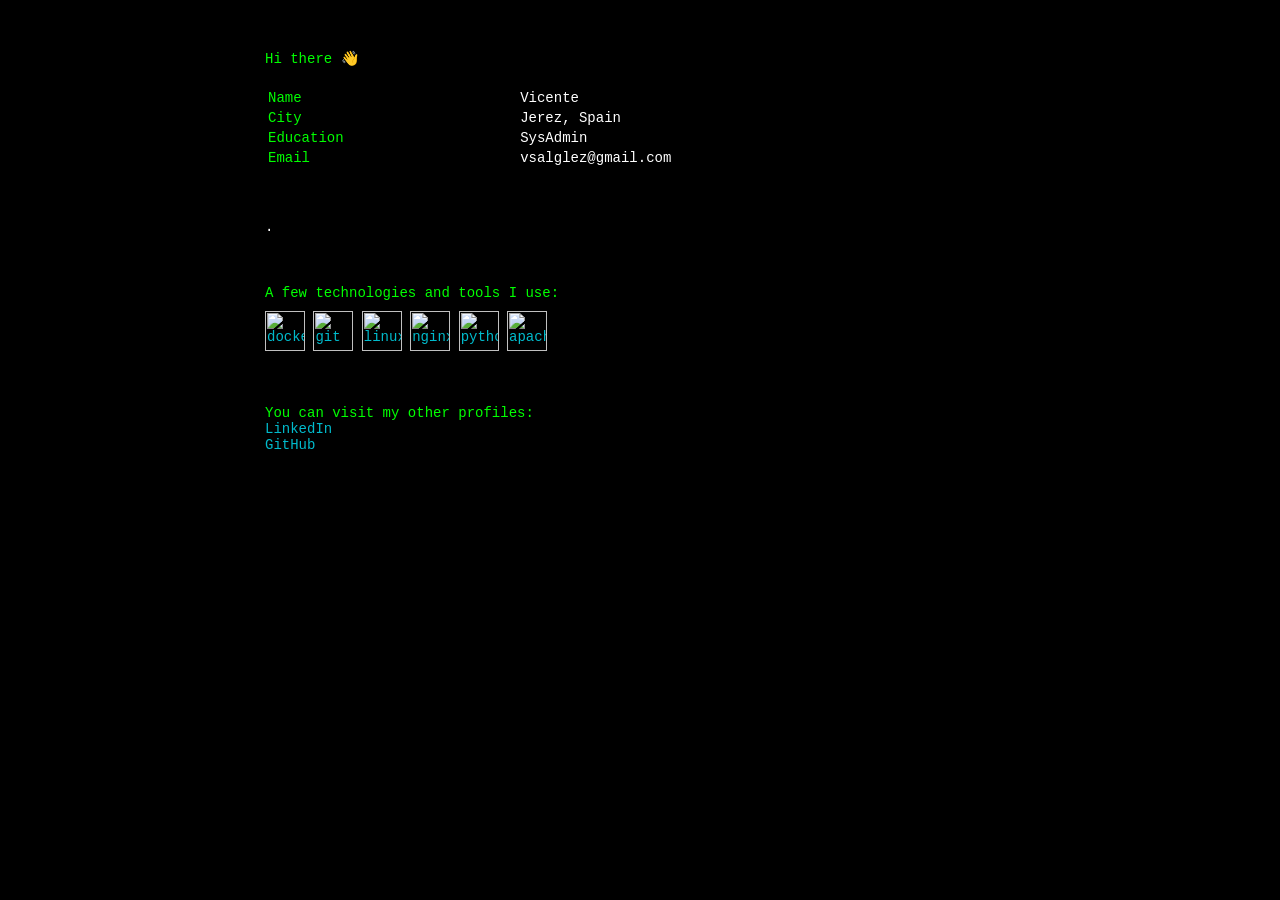
==== index.html @ a2bc74c1 "mod directories" ====
<html> 
  <head> 
    <title>Valglez's personal portfolio</title> 
    <meta charset="UTF-8" name="viewport" content="width=device-width, initial-scale=1.0">
    <link rel="stylesheet" type="text/css" href="index.css">
  </head> 
  <body> 
    <p id="first">Hi there 👋</p>
    <table>
      <tr>
        <td>Name</td>
        <td>Vicente</td>
      </tr>
      <tr>
        <td>City</td>
        <td>Jerez, Spain</td>
      </tr>
      <tr>
        <td>Education</td>
        <td>SysAdmin</td>
      </tr>
      <tr>
        <td>Email</td>
        <td>vsalglez@gmail.com</td>
      </tr>
    </table>
    <p id="second">.</p>
    <dl>A few technologies and tools I use:
      <dt>
        <p id="third"> 
          <a href="https://www.docker.com/" target="_blank">
            <img src="https://raw.githubusercontent.com/devicons/devicon/master/icons/docker/docker-original-wordmark.svg"
          alt="docker" width="40" height="40" /></a>
          <a href="https://git-scm.com/" target="_blank">
            <img src="https://www.vectorlogo.zone/logos/git-scm/git-scm-icon.svg" alt="git" width="40" height="40"/></a>
          <a href="https://www.linux.org/" target="_blank">
            <img src="https://raw.githubusercontent.com/devicons/devicon/master/icons/linux/linux-original.svg" alt="linux" width="40" height="40"/></a>
          <a href="https://www.nginx.com" target="_blank">
            <img src="https://raw.githubusercontent.com/devicons/devicon/master/icons/nginx/nginx-original.svg" alt="nginx" width="40" height="40"/></a>
          <a href="https://www.python.org" target="_blank">
            <img src="https://raw.githubusercontent.com/devicons/devicon/master/icons/python/python-original.svg" alt="python" width="40" height="40"/></a>
          <a href="https://httpd.apache.org/" target="_blank">
            <img src="https://raw.githubusercontent.com/devicons/devicon/1119b9f84c0290e0f0b38982099a2bd027a48bf1/icons/apache/apache-original-wordmark.svg" alt="apache" width="40" height="40"/></a>
        </p>
      </dt>
    </dl>
    <dl>You can visit my other profiles:
      <dt><a href="https://www.linkedin.com/in/valvaglez/" target="_blank">LinkedIn</a></dt>
      <dt><a href="https://github.com/valglez" target="_blank">GitHub</a></dt>
    </dl>
  </body> 
</html>
---- index.css ----
body {
	background-color: #000
}

p#first {
	color: #0f0;
    font-family: courier, monospace;
	width:750px;
	margin-left:auto;
	margin-right:auto;
	margin-top:50px;
	margin-bottom: 20px;
	font-size:14px;
}

p#second {
	color: #fff;
    font-family: courier, monospace;
	width:750px;
	margin-left:auto;
	margin-right:auto;
	margin-top:50px;
	font-size:14px;
}

p#third {
	color: #0f0;
    font-family: courier, monospace;
	width:750px;
	margin-left:auto;
	margin-right:auto;
	margin-top:10px;
	font-size:14px;
}

table {
    font-family: courier, monospace;
	width:750px;
	margin-left:auto;
	margin-right:auto;
	margin-top:20px;
	font-size:14px;
}

td:first-child {
    color: #0f0;
}

td:nth-child(2) {
    color: #fff;
}

dl {
	color: #0f0;
    font-family: courier, monospace;
	width:750px;
	margin-left:auto;
	margin-right:auto;
	margin-top:50px;
	font-size:14px;
}

a {
    color: #0bc;
    text-decoration:none;
}
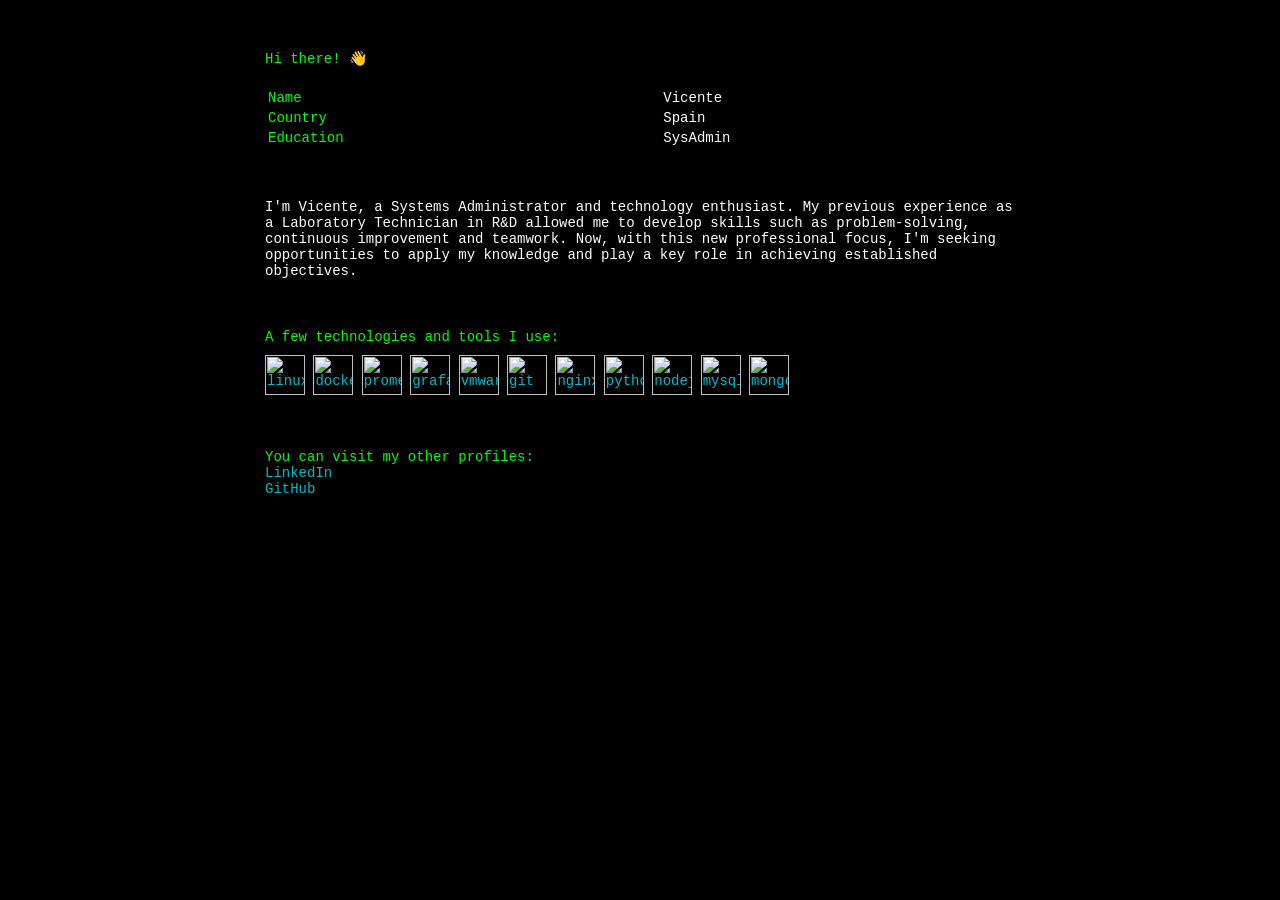
==== commit 233d2822: "update description and tools" ====
--- a/index.html
+++ b/index.html
@@ -5,47 +5,52 @@
     <link rel="stylesheet" type="text/css" href="index.css">
   </head> 
   <body> 
-    <p id="first">Hi there 👋</p>
+    <p id="first">Hi there! 👋</p>
     <table>
       <tr>
         <td>Name</td>
         <td>Vicente</td>
       </tr>
       <tr>
-        <td>City</td>
-        <td>Jerez, Spain</td>
+        <td>Country</td>
+        <td>Spain</td>
       </tr>
       <tr>
         <td>Education</td>
         <td>SysAdmin</td>
       </tr>
-      <tr>
-        <td>Email</td>
-        <td>vsalglez@gmail.com</td>
-      </tr>
     </table>
-    <p id="second">.</p>
+    <p id="second">I'm Vicente, a Systems Administrator and technology enthusiast. My previous experience as a Laboratory Technician in R&D allowed me to develop skills such as problem-solving, continuous improvement and teamwork. Now, with this new professional focus, I'm seeking opportunities to apply my knowledge and play a key role in achieving established objectives.</p>
     <dl>A few technologies and tools I use:
       <dt>
         <p id="third"> 
+          <a href="https://www.linux.org/" target="_blank">
+            <img src="https://raw.githubusercontent.com/devicons/devicon/master/icons/linux/linux-original.svg" alt="linux" width="40" height="40"/></a>
           <a href="https://www.docker.com/" target="_blank">
-            <img src="https://raw.githubusercontent.com/devicons/devicon/master/icons/docker/docker-original-wordmark.svg"
-          alt="docker" width="40" height="40" /></a>
+            <img src="https://raw.githubusercontent.com/devicons/devicon/master/icons/docker/docker-original-wordmark.svg" alt="docker" width="40" height="40" /></a>
+          <a href="https://prometheus.io/" target="_blank">
+            <img src="https://upload.wikimedia.org/wikipedia/commons/3/38/Prometheus_software_logo.svg" alt="prometheus" width="40" height="40"/></a>
+          <a href="https://grafana.com/" target="_blank">
+            <img src="https://upload.wikimedia.org/wikipedia/commons/a/a1/Grafana_logo.svg" alt="grafana" width="40" height="40"/></a>
+          <a href="https://www.vmware.com/" target="_blank">
+            <img src="https://upload.wikimedia.org/wikipedia/commons/5/5a/Vmware_workstation_16_icon.svg" alt="vmware" width="40" height="40"/></a>
           <a href="https://git-scm.com/" target="_blank">
             <img src="https://www.vectorlogo.zone/logos/git-scm/git-scm-icon.svg" alt="git" width="40" height="40"/></a>
-          <a href="https://www.linux.org/" target="_blank">
-            <img src="https://raw.githubusercontent.com/devicons/devicon/master/icons/linux/linux-original.svg" alt="linux" width="40" height="40"/></a>
           <a href="https://www.nginx.com" target="_blank">
             <img src="https://raw.githubusercontent.com/devicons/devicon/master/icons/nginx/nginx-original.svg" alt="nginx" width="40" height="40"/></a>
           <a href="https://www.python.org" target="_blank">
             <img src="https://raw.githubusercontent.com/devicons/devicon/master/icons/python/python-original.svg" alt="python" width="40" height="40"/></a>
-          <a href="https://httpd.apache.org/" target="_blank">
-            <img src="https://raw.githubusercontent.com/devicons/devicon/1119b9f84c0290e0f0b38982099a2bd027a48bf1/icons/apache/apache-original-wordmark.svg" alt="apache" width="40" height="40"/></a>
+          <a href="https://nodejs.org/" target="_blank">
+            <img src="https://cdn.freebiesupply.com/logos/large/2x/nodejs-icon-logo-png-transparent.png" alt="nodejs" width="40" height="40"/></a>
+          <a href="https://www.mysql.com/" target="_blank">
+            <img src="https://cursosdedesarrollo.com/wp-content/uploads/2019/08/Mysql-dolphin-square.svg.png" alt="mysql" width="40" height="40"/></a>
+          <a href="https://www.mongodb.com/" target="_blank">
+            <img src="https://www.svgrepo.com/show/331488/mongodb.svg" alt="mongodb" width="40" height="40"/></a>
         </p>
       </dt>
     </dl>
     <dl>You can visit my other profiles:
-      <dt><a href="https://www.linkedin.com/in/valvaglez/" target="_blank">LinkedIn</a></dt>
+      <dt><a href="https://www.linkedin.com/in/valglez/" target="_blank">LinkedIn</a></dt>
       <dt><a href="https://github.com/valglez" target="_blank">GitHub</a></dt>
     </dl>
   </body> 
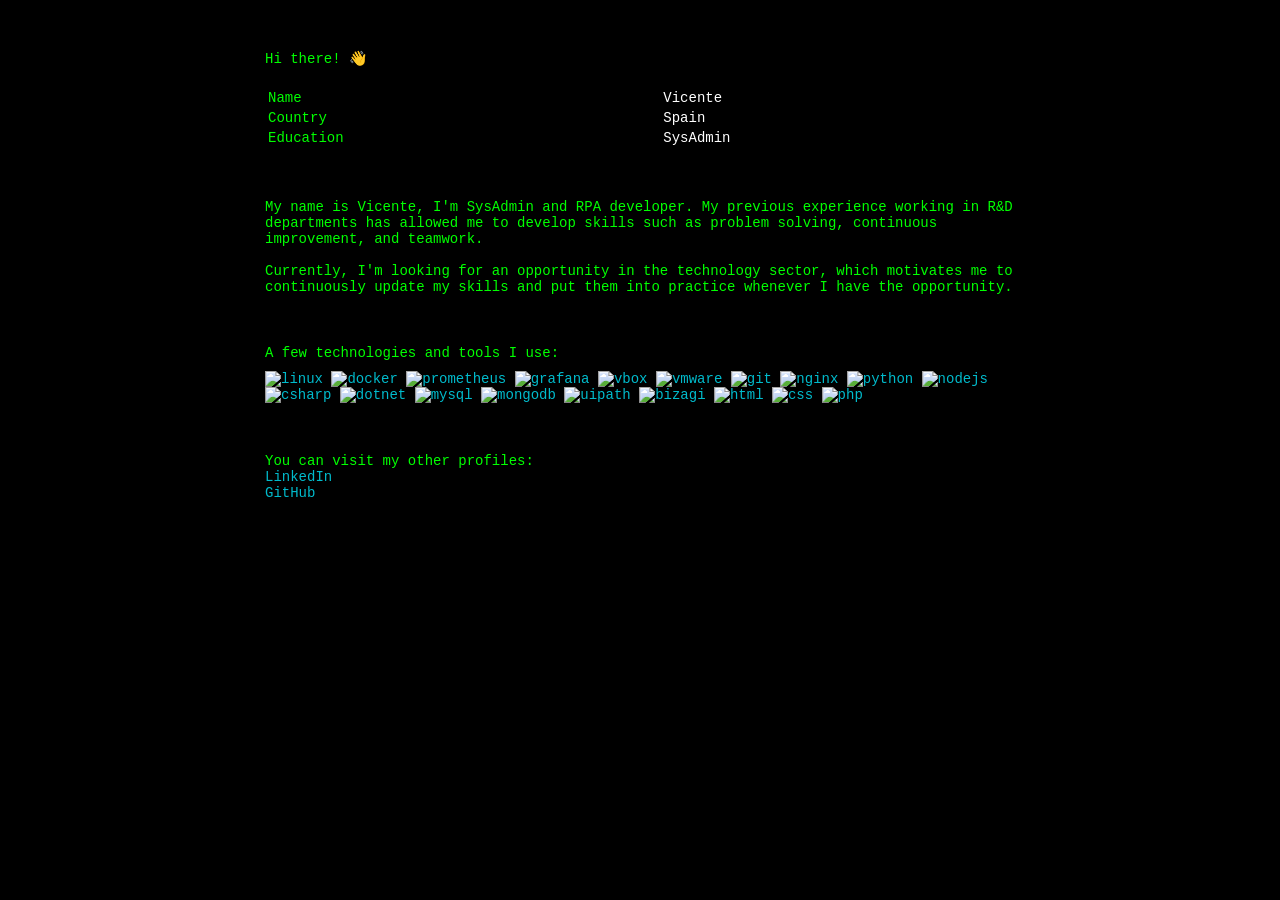
==== commit 4f8b1ea3: "chore: updated" ====
--- a/index.html
+++ b/index.html
@@ -1,10 +1,12 @@
-<html> 
-  <head> 
-    <title>Valglez's personal portfolio</title> 
-    <meta charset="UTF-8" name="viewport" content="width=device-width, initial-scale=1.0">
+<!DOCTYPE html>
+<html>
+  <head>
+    <meta charset="UTF-8">
+    <meta name="viewport" content="width=device-width, initial-scale=1.0">
+    <title>valglez's Personal Portfolio</title>
     <link rel="stylesheet" type="text/css" href="index.css">
-  </head> 
-  <body> 
+  </head>
+  <body>
     <p id="first">Hi there! 👋</p>
     <table>
       <tr>
@@ -20,38 +22,84 @@
         <td>SysAdmin</td>
       </tr>
     </table>
-    <p id="second">I'm Vicente, a Systems Administrator and technology enthusiast. My previous experience as a Laboratory Technician in R&D allowed me to develop skills such as problem-solving, continuous improvement and teamwork. Now, with this new professional focus, I'm seeking opportunities to apply my knowledge and play a key role in achieving established objectives.</p>
-    <dl>A few technologies and tools I use:
+    <p id="second">
+      My name is Vicente, I'm SysAdmin and RPA developer. My previous experience working in R&D departments has allowed me to develop skills such as problem solving, continuous improvement, and teamwork.
+      <br><br> 
+      Currently, I'm looking for an opportunity in the technology sector, which motivates me to continuously update my skills and put them into practice whenever I have the opportunity.
+    </p>
+    <dl>
+      A few technologies and tools I use:
       <dt>
-        <p id="third"> 
+        <p id="third">
           <a href="https://www.linux.org/" target="_blank">
-            <img src="https://raw.githubusercontent.com/devicons/devicon/master/icons/linux/linux-original.svg" alt="linux" width="40" height="40"/></a>
+            <img src="https://raw.githubusercontent.com/devicons/devicon/master/icons/linux/linux-original.svg" alt="linux" width="40" height="40">
+          </a>
           <a href="https://www.docker.com/" target="_blank">
-            <img src="https://raw.githubusercontent.com/devicons/devicon/master/icons/docker/docker-original-wordmark.svg" alt="docker" width="40" height="40" /></a>
+            <img src="https://cdn4.iconfinder.com/data/icons/logos-and-brands/512/97_Docker_logo_logos-512.png" alt="docker" width="40" height="40">
+          </a>
           <a href="https://prometheus.io/" target="_blank">
-            <img src="https://upload.wikimedia.org/wikipedia/commons/3/38/Prometheus_software_logo.svg" alt="prometheus" width="40" height="40"/></a>
+            <img src="https://upload.wikimedia.org/wikipedia/commons/3/38/Prometheus_software_logo.svg" alt="prometheus" width="40" height="40">
+          </a>
           <a href="https://grafana.com/" target="_blank">
-            <img src="https://upload.wikimedia.org/wikipedia/commons/a/a1/Grafana_logo.svg" alt="grafana" width="40" height="40"/></a>
+            <img src="https://cdn.icon-icons.com/icons2/2699/PNG/512/grafana_logo_icon_171048.png" alt="grafana" width="40" height="40">
+          </a>
+          <a href="https://www.virtualbox.org/" target="_blank">
+            <img src="https://upload.wikimedia.org/wikipedia/commons/d/d5/Virtualbox_logo.png" alt="vbox" width="40" height="40">
+          </a>
           <a href="https://www.vmware.com/" target="_blank">
-            <img src="https://upload.wikimedia.org/wikipedia/commons/5/5a/Vmware_workstation_16_icon.svg" alt="vmware" width="40" height="40"/></a>
+            <img src="https://upload.wikimedia.org/wikipedia/commons/5/5a/Vmware_workstation_16_icon.svg" alt="vmware" width="40" height="40">
+          </a>
           <a href="https://git-scm.com/" target="_blank">
-            <img src="https://www.vectorlogo.zone/logos/git-scm/git-scm-icon.svg" alt="git" width="40" height="40"/></a>
+            <img src="https://www.vectorlogo.zone/logos/git-scm/git-scm-icon.svg" alt="git" width="40" height="40">
+          </a>
           <a href="https://www.nginx.com" target="_blank">
-            <img src="https://raw.githubusercontent.com/devicons/devicon/master/icons/nginx/nginx-original.svg" alt="nginx" width="40" height="40"/></a>
+            <img src="https://www.svgrepo.com/show/373924/nginx.svg" alt="nginx" width="40" height="40">
+          </a>
           <a href="https://www.python.org" target="_blank">
-            <img src="https://raw.githubusercontent.com/devicons/devicon/master/icons/python/python-original.svg" alt="python" width="40" height="40"/></a>
+            <img src="https://raw.githubusercontent.com/devicons/devicon/master/icons/python/python-original.svg" alt="python" width="40" height="40">
+          </a>
           <a href="https://nodejs.org/" target="_blank">
-            <img src="https://cdn.freebiesupply.com/logos/large/2x/nodejs-icon-logo-png-transparent.png" alt="nodejs" width="40" height="40"/></a>
+            <img src="https://cdn.freebiesupply.com/logos/large/2x/nodejs-icon-logo-png-transparent.png" alt="nodejs" width="40" height="40">
+          </a>
+          <a href="https://learn.microsoft.com/en-us/dotnet/csharp/" target="_blank">
+            <img src="https://upload.wikimedia.org/wikipedia/commons/b/bd/Logo_C_sharp.svg" alt="csharp" width="40" height="40">
+          </a>
+          <a href="https://learn.microsoft.com/en-us/dotnet/" target="_blank">
+            <img src="https://upload.wikimedia.org/wikipedia/commons/7/7d/Microsoft_.NET_logo.svg" alt="dotnet" width="40" height="40">
+          </a>
           <a href="https://www.mysql.com/" target="_blank">
-            <img src="https://cursosdedesarrollo.com/wp-content/uploads/2019/08/Mysql-dolphin-square.svg.png" alt="mysql" width="40" height="40"/></a>
+            <img src="https://cursosdedesarrollo.com/wp-content/uploads/2019/08/Mysql-dolphin-square.svg.png" alt="mysql" width="40" height="40">
+          </a>
           <a href="https://www.mongodb.com/" target="_blank">
-            <img src="https://www.svgrepo.com/show/331488/mongodb.svg" alt="mongodb" width="40" height="40"/></a>
+            <img src="https://www.svgrepo.com/show/331488/mongodb.svg" alt="mongodb" width="40" height="40">
+          </a>
+          <a href="https://www.uipath.com/" target="_blank">
+            <img src="https://uipath.com/cdn-cgi/image/format=auto/https://marketplace-cdn.uipath.com/images/user_images/211baff6-de47-4601-8c87-5aa1e8fa7555.png" alt="uipath" width="40" height="40">
+          </a>
+          <a href="https://www.bizagi.com/" target="_blank">
+            <img src="https://asset.brandfetch.io/idYImgMHFx/idSWeeYsRC.png" alt="bizagi" width="40" height="40">
+          </a>
+          <a href="https://www.w3.org/html/" target="_blank">
+            <img src="https://upload.wikimedia.org/wikipedia/commons/thumb/3/38/HTML5_Badge.svg/2048px-HTML5_Badge.svg.png" alt="html" width="40" height="40">
+          </a>
+          <a href="https://www.w3.org/Style/CSS/Overview.en.html" target="_blank">
+            <img src="https://upload.wikimedia.org/wikipedia/commons/thumb/6/62/CSS3_logo.svg/800px-CSS3_logo.svg.png" alt="css" width="40" height="40">
+          </a>
+          <a href="https://www.php.net/" target="_blank">
+            <img src="https://www.php.net/images/logos/php-logo-white.svg" alt="php" width="40" height="40">
+          </a>
         </p>
       </dt>
     </dl>
-    <dl>You can visit my other profiles:
-      <dt><a href="https://www.linkedin.com/in/valglez/" target="_blank">LinkedIn</a></dt>
-      <dt><a href="https://github.com/valglez" target="_blank">GitHub</a></dt>
+    <dl>
+      You can visit my other profiles:
+      <dt>
+        <a href="https://www.linkedin.com/in/vaglez/" target="_blank">LinkedIn</a>
+      </dt>
+      <dt>
+        <a href="https://github.com/valglez" target="_blank">GitHub</a>
+      </dt>
     </dl>
-  </body> 
-</html> +  </body>
+</html>
+
--- a/index.css
+++ b/index.css
@@ -14,7 +14,7 @@
 }
 
 p#second {
-	color: #fff;
+	color: #0f0;
     font-family: courier, monospace;
 	width:750px;
 	margin-left:auto;
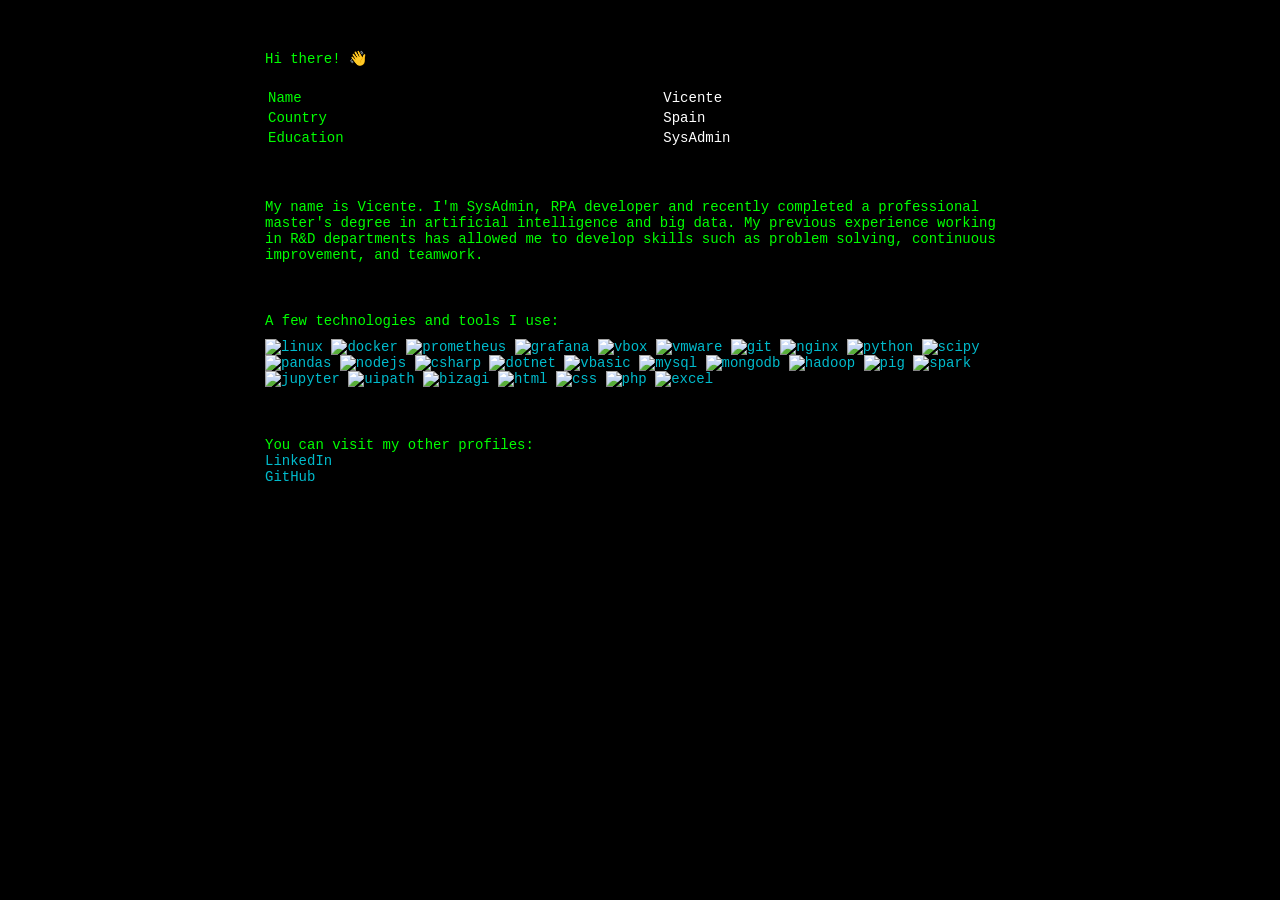
==== commit efcf947b: "chore: updated" ====
--- a/index.html
+++ b/index.html
@@ -23,9 +23,7 @@
       </tr>
     </table>
     <p id="second">
-      My name is Vicente, I'm SysAdmin and RPA developer. My previous experience working in R&D departments has allowed me to develop skills such as problem solving, continuous improvement, and teamwork.
-      <br><br> 
-      Currently, I'm looking for an opportunity in the technology sector, which motivates me to continuously update my skills and put them into practice whenever I have the opportunity.
+      My name is Vicente. I'm SysAdmin, RPA developer and recently completed a professional master's degree in artificial intelligence and big data. My previous experience working in R&D departments has allowed me to develop skills such as problem solving, continuous improvement, and teamwork.
     </p>
     <dl>
       A few technologies and tools I use:
@@ -58,6 +56,12 @@
           <a href="https://www.python.org" target="_blank">
             <img src="https://raw.githubusercontent.com/devicons/devicon/master/icons/python/python-original.svg" alt="python" width="40" height="40">
           </a>
+          <a href="https://scipy.org/" target="_blank">
+            <img src="https://upload.wikimedia.org/wikipedia/commons/b/b2/SCIPY_2.svg" alt="scipy" width="40" height="40">
+          </a>
+          <a href="https://pandas.pydata.org//" target="_blank">
+            <img src="https://upload.wikimedia.org/wikipedia/commons/2/22/Pandas_mark.svg" alt="pandas" width="40" height="40">
+          </a>
           <a href="https://nodejs.org/" target="_blank">
             <img src="https://cdn.freebiesupply.com/logos/large/2x/nodejs-icon-logo-png-transparent.png" alt="nodejs" width="40" height="40">
           </a>
@@ -67,11 +71,26 @@
           <a href="https://learn.microsoft.com/en-us/dotnet/" target="_blank">
             <img src="https://upload.wikimedia.org/wikipedia/commons/7/7d/Microsoft_.NET_logo.svg" alt="dotnet" width="40" height="40">
           </a>
+          <a href="https://learn.microsoft.com/es-es/dotnet/visual-basic/" target="_blank">
+            <img src="https://upload.wikimedia.org/wikipedia/commons/4/40/VB.NET_Logo.svg" alt="vbasic" width="40" height="40">
+          </a>
           <a href="https://www.mysql.com/" target="_blank">
             <img src="https://cursosdedesarrollo.com/wp-content/uploads/2019/08/Mysql-dolphin-square.svg.png" alt="mysql" width="40" height="40">
           </a>
           <a href="https://www.mongodb.com/" target="_blank">
             <img src="https://www.svgrepo.com/show/331488/mongodb.svg" alt="mongodb" width="40" height="40">
+          </a>
+          <a href="https://hadoop.apache.org/" target="_blank">
+            <img src="https://www.svgrepo.com/show/353851/hadoop.svg" alt="hadoop" width="40" height="40">
+          </a>
+          <a href="https://pig.apache.org/" target="_blank">
+            <img src="https://blogger.googleusercontent.com/img/b/R29vZ2xl/AVvXsEjAOgmPlnxy_y-FOiar71D11zDCqHk5f1FpBcFyBDepkZiWkLLQ_eqBMeOB7v7gg4cjT1xNUWrOgxy-sazNhJkZxo7AZY4iuP-lGgC0TbwGKxpFwNyMl7TFsQD1YQDNswslCLFJj8AgE5SG/s1600/pig-logo.png" alt="pig" width="40" height="40">
+          </a>
+          <a href="https://spark.apache.org/" target="_blank">
+            <img src="https://upload.wikimedia.org/wikipedia/commons/f/f3/Apache_Spark_logo.svg" alt="spark" width="40" height="40">
+          </a>
+          <a href="https://jupyter.org/" target="_blank">
+            <img src="https://upload.wikimedia.org/wikipedia/commons/3/38/Jupyter_logo.svg" alt="jupyter" width="40" height="40">
           </a>
           <a href="https://www.uipath.com/" target="_blank">
             <img src="https://uipath.com/cdn-cgi/image/format=auto/https://marketplace-cdn.uipath.com/images/user_images/211baff6-de47-4601-8c87-5aa1e8fa7555.png" alt="uipath" width="40" height="40">
@@ -88,6 +107,9 @@
           <a href="https://www.php.net/" target="_blank">
             <img src="https://www.php.net/images/logos/php-logo-white.svg" alt="php" width="40" height="40">
           </a>
+          <a href="https://www.microsoft.com/es-es/microsoft-365/excel" target="_blank">
+            <img src="https://upload.wikimedia.org/wikipedia/commons/3/34/Microsoft_Office_Excel_%282019%E2%80%93present%29.svg" alt="excel" width="40" height="40">
+          </a>
         </p>
       </dt>
     </dl>
